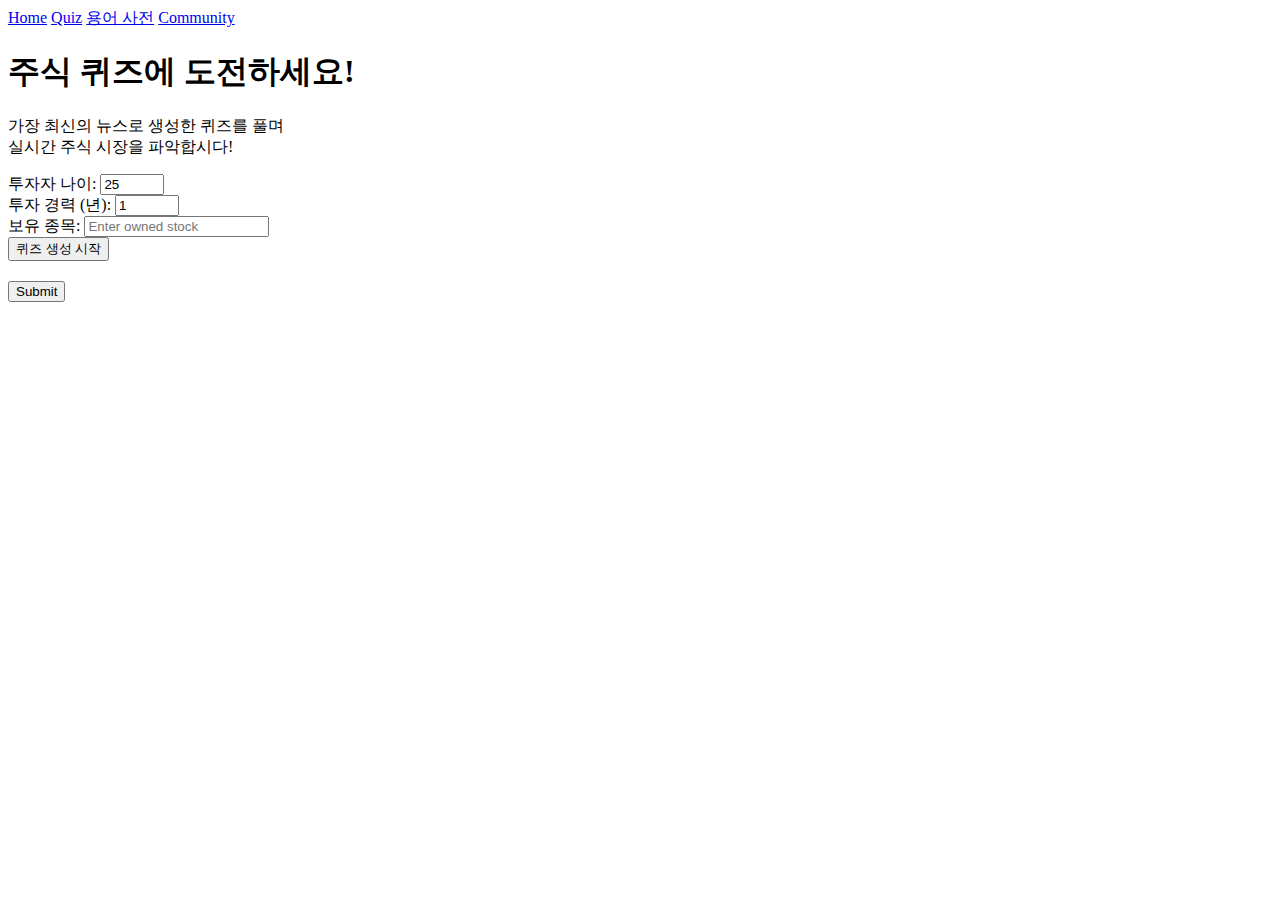
==== pages/quiz.html @ cbe206b0 "폴더 구조 생성, 크롤링 코드 작업 중" ====
<!DOCTYPE html>
<html lang="ko">
<head>
    <meta charset="UTF-8">
    <meta name="viewport" content="width=device-width, initial-scale=1.0">
    <title>Stock Quiz Generator</title>
    <link rel="stylesheet" href="styles/quiz.css">
</head>
<body>
    <header>
        <nav>
            <a href="home.html">Home</a>
            <a href="quiz.html">Quiz</a>
            <a href="glossary.html">용어 사전</a>
            <a href="community.html">Community</a>
        </nav>
    </header>
    <main>
        <div class="container">
            <h1>주식 퀴즈에 도전하세요!</h1>
            <p>가장 최신의 뉴스로 생성한 퀴즈를 풀며</br>실시간 주식 시장을 파악합시다!</p>
            <div class="form-group">
                <label for="age">투자자 나이:</label>
                <input type="number" id="age" min="0" max="120" value="25">
            </div>
            <div class="form-group">
                <label for="year">투자 경력 (년):</label>
                <input type="number" id="year" min="0" max="100" value="1">
            </div>
            <div class="form-group">
                <label for="keyword">보유 종목: </label>
                <input type="text" id="keyword" placeholder="Enter owned stock">
            </div>
            <button id="generate-quiz">퀴즈 생성 시작</button>
            <div id="news-titles"></div>
            <div id="quiz-container" class="hidden">
                <h2 id="question"></h2>
                <div id="choices"></div>
                <button id="submit-answer">Submit</button>
                <div id="result"></div>
                <div id="explanation"></div>
            </div>
            <div id="news-links"></div>
        </div>
    </main>
    <script src="scripts/quiz.js"></script>
</body>
</html>
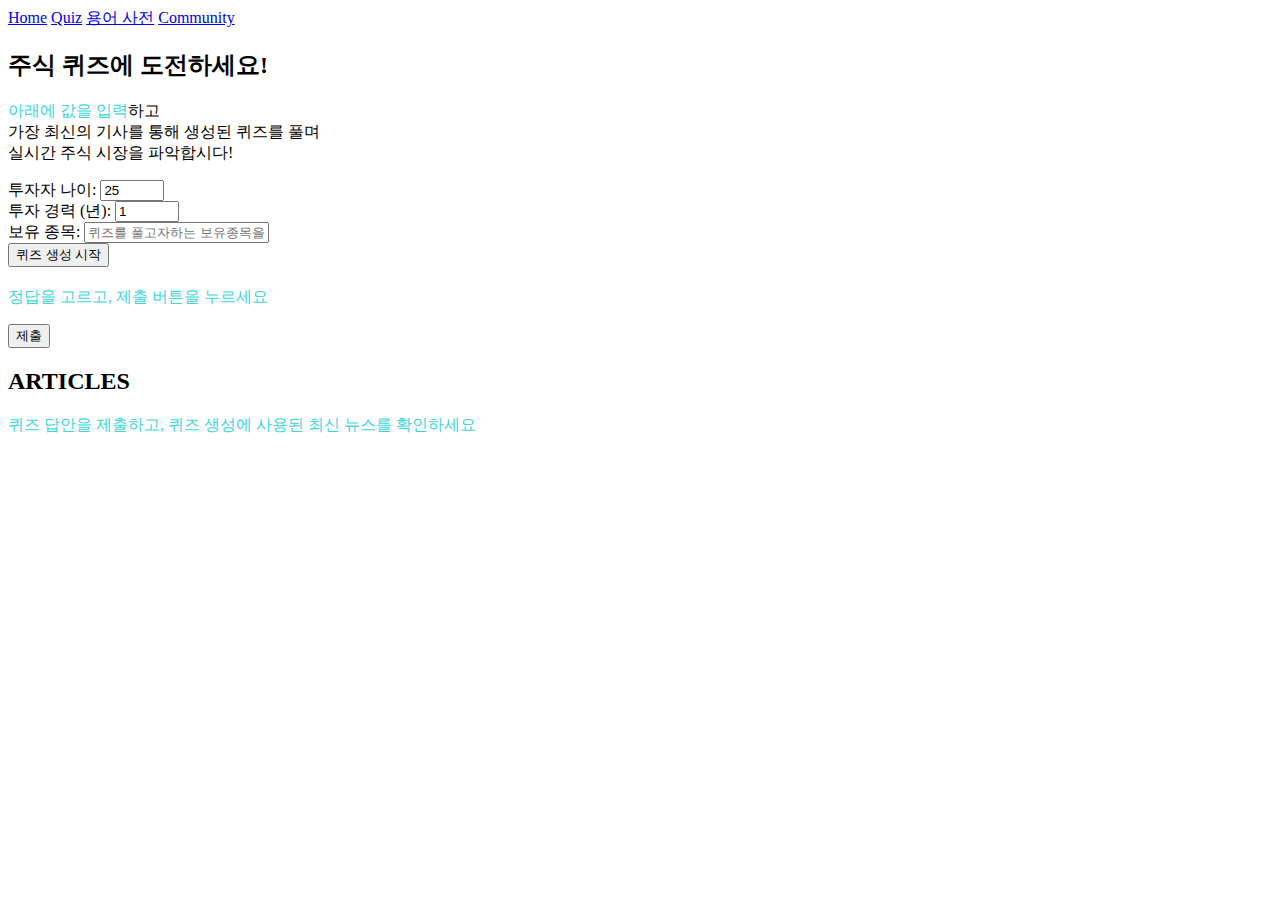
==== commit c7542c05: "index.html추가 & 폴더구조 변경" ====
--- a/pages/quiz.html
+++ b/pages/quiz.html
@@ -4,45 +4,61 @@
     <meta charset="UTF-8">
     <meta name="viewport" content="width=device-width, initial-scale=1.0">
     <title>Stock Quiz Generator</title>
-    <link rel="stylesheet" href="styles/quiz.css">
+    <link rel="stylesheet" href="../style.css">
 </head>
 <body>
     <header>
         <nav>
-            <a href="home.html">Home</a>
-            <a href="quiz.html">Quiz</a>
-            <a href="glossary.html">용어 사전</a>
-            <a href="community.html">Community</a>
+            <a href="index.html">Home</a>
+            <a href="pages/quiz.html">Quiz</a>
+            <a href="pages/glossary.html">용어 사전</a>
+            <a href="pages/community.html">Community</a>
         </nav>
     </header>
     <main>
-        <div class="container">
-            <h1>주식 퀴즈에 도전하세요!</h1>
-            <p>가장 최신의 뉴스로 생성한 퀴즈를 풀며</br>실시간 주식 시장을 파악합시다!</p>
-            <div class="form-group">
-                <label for="age">투자자 나이:</label>
-                <input type="number" id="age" min="0" max="120" value="25">
+        <div class="quiz-layout">
+            <div class="left-section">
+                <div class = "quiz-instruction">
+                    <h2>주식 퀴즈에 도전하세요!</h2>
+                    <p><span style="color: #3ED5DD;">아래에 값을 입력</span>하고 </br>가장 최신의 기사를 통해 생성된 퀴즈를 풀며<br>실시간 주식 시장을 파악합시다!</p>
+                </div>
+                <div class="quiz-generator">
+                    <div id="user-input">
+                        <div class="form-group">
+                            <label for="age">투자자 나이:</label>
+                            <input type="number" id="age" placeholder="당신의 나이를 입력하세요!" min="0" max="120" value="25">
+                        </div>
+                        <div class="form-group">
+                            <label for="year">투자 경력 (년):</label>
+                            <input type="number" id="year" placeholder="총 투자경력을 입력하세요!" min="0" max="100" value="1">
+                        </div>
+                        <div class="form-group">
+                            <label for="keyword">보유 종목: </label>
+                            <input type="text" id="keyword" placeholder="퀴즈를 풀고자하는 보유종목을 입력하세요">
+                        </div>
+                        <button id="generate-quiz">퀴즈 생성 시작</button>
+                    </div>
+                </div>
             </div>
-            <div class="form-group">
-                <label for="year">투자 경력 (년):</label>
-                <input type="number" id="year" min="0" max="100" value="1">
+            <div class="right-section hidden">
+                <div class="quiz-generator" >
+                    <h2 id="question"></h2>
+                </div>
+                <div class="quiz-generator" >
+                    <p style = "color:  #3ED5DD;">정답을 고르고, 제출 버튼을 누르세요</p>
+                    <div class = "quiz" id="choices"></div>
+                    <button class = "quiz" id="submit-answer">제출</button>
+                    <div class = "quiz" id="result"></div>
+                    <div class = "quiz" id="explanation"></div>
+                </div>
+            <div class="quiz-generator">
+                <h2>ARTICLES</h2>
+                <p style = "color:  #3ED5DD;">퀴즈 답안을 제출하고, 퀴즈 생성에 사용된 최신 뉴스를 확인하세요</p>
+                <div id= "news-titles"></div>
+                <div id="news-links"></div>
             </div>
-            <div class="form-group">
-                <label for="keyword">보유 종목: </label>
-                <input type="text" id="keyword" placeholder="Enter owned stock">
-            </div>
-            <button id="generate-quiz">퀴즈 생성 시작</button>
-            <div id="news-titles"></div>
-            <div id="quiz-container" class="hidden">
-                <h2 id="question"></h2>
-                <div id="choices"></div>
-                <button id="submit-answer">Submit</button>
-                <div id="result"></div>
-                <div id="explanation"></div>
-            </div>
-            <div id="news-links"></div>
         </div>
     </main>
-    <script src="scripts/quiz.js"></script>
+    <script src="../scripts/quiz.js"></script>
 </body>
 </html>
